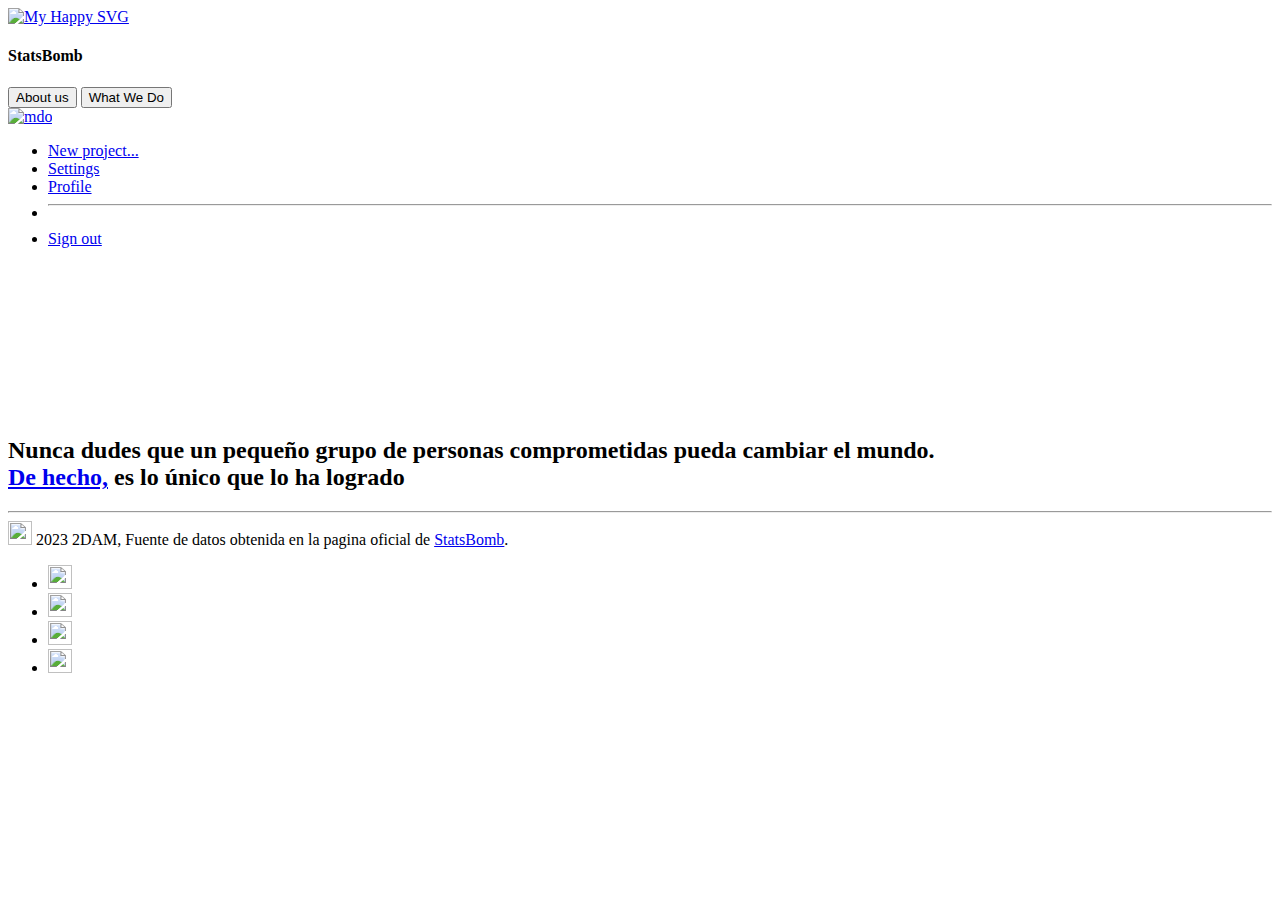
==== WebPortal/src/main/resources/templates/index.html @ 7c09958c "change name of directory "Templates" in /resources, to "templates" and chage id duplicate in statist" ====
<!DOCTYPE html>
<html lang="es">
  <head>
    <meta charset="utf-8">
    <meta name="viewport" content="width=device-width, initial-scale=1">
    <title>StatsBomb</title>
    <link rel="shortcut icon" href="img/statsbomb_positive.svg">
    <link href="css/main.css" rel="stylesheet" >
    <link href="css/header.css" rel="stylesheet" >
    <link href="https://cdn.jsdelivr.net/npm/bootstrap@5.3.0-alpha1/dist/css/bootstrap.min.css" rel="stylesheet" integrity="sha384-GLhlTQ8iRABdZLl6O3oVMWSktQOp6b7In1Zl3/Jr59b6EGGoI1aFkw7cmDA6j6gD" crossorigin="anonymous">
  </head>
  <body>
    <script src="https://cdn.jsdelivr.net/npm/bootstrap@5.3.0-alpha1/dist/js/bootstrap.bundle.min.js" integrity="sha384-w76AqPfDkMBDXo30jS1Sgez6pr3x5MlQ1ZAGC+nuZB+EYdgRZgiwxhTBTkF7CXvN" crossorigin="anonymous"></script>

    <header class="py-3 mb-3 border-bottom">
        <div class="he">
            <div >
                <div class="nombreDAMBOMB" >
                  <a href="https://statsbomb.com/es/" target="_blank">
                    <img class="" src="img/statsbomb.svg" width="40" height="32" alt="My Happy SVG" />
                  </a>
                  <h4 class="titulo" id="textoTitulo">StatsBomb</h4>
                </div>
            </div>
            
    
            <div class="botonesHeader">
                <button type="button" class="btn btn-outline-light">About us</button>
                <button type="button" class="btn btn-outline-light">What We Do</button>
            </div>
            
            <div id="botonLog" class="dropdown ">
                <a href="#" class="d-block link-dark text-decoration-none dropdown-toggle" data-bs-toggle="dropdown" aria-expanded="false">
                  <img src="https://github.com/mdo.png" alt="mdo" width="32" height="32" class="rounded-circle">
                </a>
                <ul class="dropdown-menu text-small shadow">
                  <li><a class="dropdown-item" href="#">New project...</a></li>
                  <li><a class="dropdown-item" href="#">Settings</a></li>
                  <li><a class="dropdown-item" href="#">Profile</a></li>
                  <li><hr class="dropdown-divider"></li>
                  <li><a class="dropdown-item" href="#">Sign out</a></li>
                </ul>
              </div>
        </div>
    </header>


  <div id="contenerdorVideo">
    <video src="IMG/IMG_5627.mp4" autoplay="true" muted="true" loop="true"></video>
  </div>

  <div id="frase"><h2>Nunca dudes que un pequeño grupo de personas comprometidas pueda cambiar el mundo. </br> <a id="secreto" href="secreto.html" target="_blank">De hecho,</a> es lo único que lo ha logrado </h2></div>
  

    <footer>
      <hr>
      <div id="listaIconos">
        <div class="col-md-4 d-flex align-items-center">
          <a class="text-muted m-2" href="https://statsbomb.com/es/" target="_blank"><img class="bi" width="24" height="24" src="img/statsbomb_negro.svg"></img></a>
          <span class="mb-3 mb-md-0 text-muted">2023 2DAM, Fuente de datos obtenida en la pagina oficial de <a href="https://github.com/statsbomb/open-data" target="_blank">StatsBomb</a>.</span>
        </div>
    
        <ul class="nav col-md-4 justify-content-end list-unstyled d-flex">
          <li class="ms-3"><a class="text-muted" href="https://twitter.com/?lang=es" target="_blank"><img class="bi" width="24" height="24" src="img/twittter.png"></img></a></li>
          <li class="ms-3"><a class="text-muted" href="https://www.instagram.com/" target="_blank"><img class="bi" width="24" height="24" src="img/instagram-logo-svgrepo-com.svg"></img></a></li>
          <li class="ms-3"><a class="text-muted" href="https://es-es.facebook.com/" target="_blank"><img class="bi" width="24" height="24" src="img/facebook.png"></img></a></li>
          <li class="ms-3"><a class="text-muted" href="https://github.com/pakkk/StatsBomb" target="_blank"><img class="bi" width="24" height="24" src="img/github_icon.svg"></img></a></li>
        </ul>
      </div>
      
    </footer>

  </body>
</html>
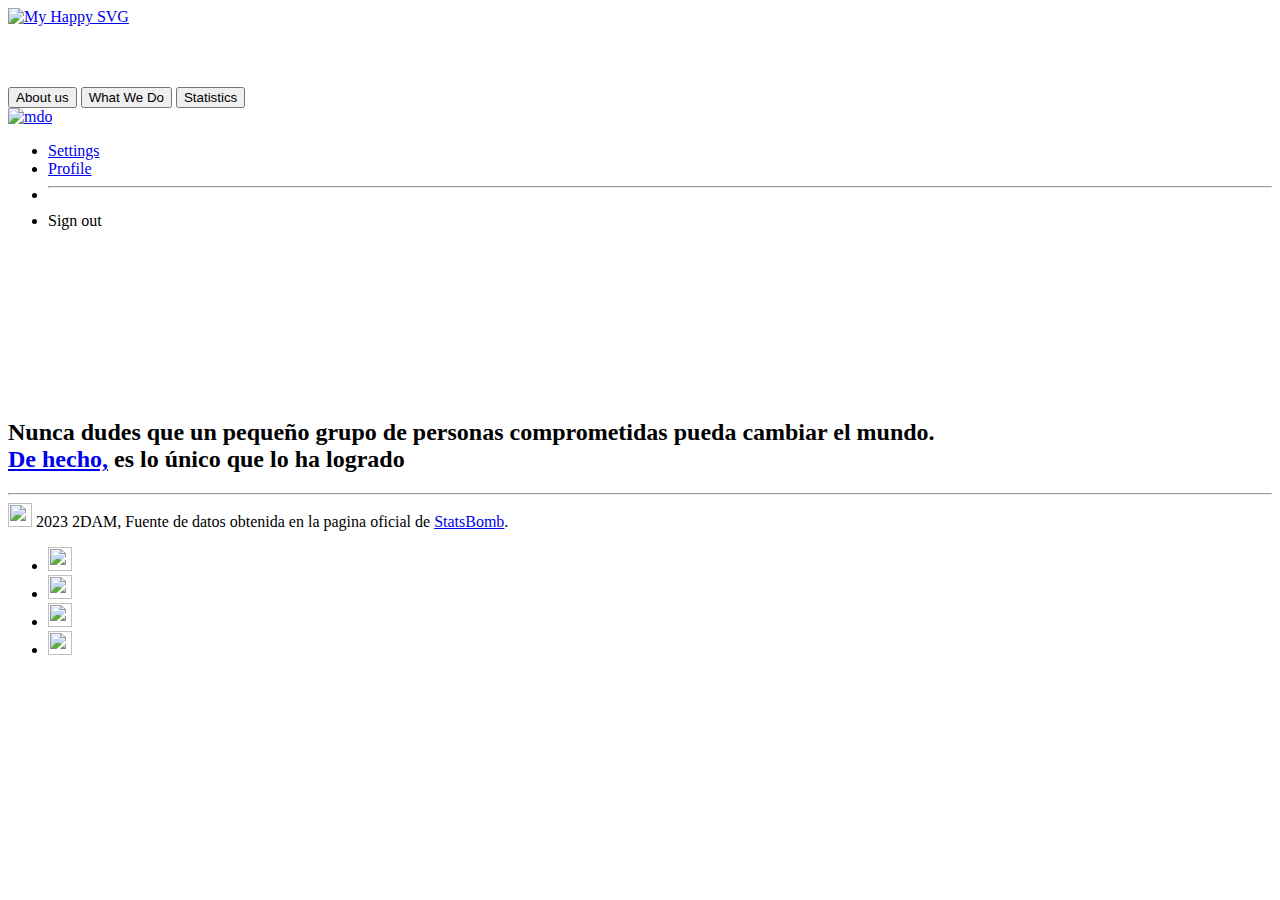
==== commit e2d41b49: "Añadido logout al webporta, cambiada foto de inicio de sesion por defecto a una mas vistosa y genera" ====
--- a/WebPortal/src/main/resources/templates/index.html
+++ b/WebPortal/src/main/resources/templates/index.html
@@ -19,26 +19,34 @@
                   <a href="https://statsbomb.com/es/" target="_blank">
                     <img class="" src="img/statsbomb.svg" width="40" height="32" alt="My Happy SVG" />
                   </a>
-                  <h4 class="titulo" id="textoTitulo">StatsBomb</h4>
+                  <a th:href="@{/index}" style="outline: none; text-decoration: none; color: white;">
+                    <h4 class="titulo" id="textoTitulo">StatsBomb</h4>
+                  </a>
                 </div>
             </div>
-            
-    
-            <div class="botonesHeader">
-                <button type="button" class="btn btn-outline-light">About us</button>
-                <button type="button" class="btn btn-outline-light">What We Do</button>
-            </div>
+
+
+          <div class="botonesHeader">
+            <a th:href="@{/about_us}">
+              <button type="button" class="btn btn-outline-light">About us</button>
+            </a>
+            <a th:href="@{/what_we_do}">
+              <button type="button" class="btn btn-outline-light">What We Do</button>
+            </a>
+            <a th:href="@{/statistics}">
+              <button type="button" class="btn btn-outline-light">Statistics</button>
+            </a>
+          </div>
             
             <div id="botonLog" class="dropdown ">
                 <a href="#" class="d-block link-dark text-decoration-none dropdown-toggle" data-bs-toggle="dropdown" aria-expanded="false">
-                  <img src="https://github.com/mdo.png" alt="mdo" width="32" height="32" class="rounded-circle">
+                  <img th:src="@{/img/guest.jpg}" alt="mdo" width="32" height="32" class="rounded-circle">
                 </a>
                 <ul class="dropdown-menu text-small shadow">
-                  <li><a class="dropdown-item" href="#">New project...</a></li>
                   <li><a class="dropdown-item" href="#">Settings</a></li>
                   <li><a class="dropdown-item" href="#">Profile</a></li>
                   <li><hr class="dropdown-divider"></li>
-                  <li><a class="dropdown-item" href="#">Sign out</a></li>
+                  <li><a class="dropdown-item" th:href="@{/logout}">Sign out</a></li>
                 </ul>
               </div>
         </div>
@@ -46,7 +54,7 @@
 
 
   <div id="contenerdorVideo">
-    <video src="IMG/IMG_5627.mp4" autoplay="true" muted="true" loop="true"></video>
+    <video th:src="@{/img/IMG_5627.mp4}" autoplay="true" muted="true" loop="true"></video>
   </div>
 
   <div id="frase"><h2>Nunca dudes que un pequeño grupo de personas comprometidas pueda cambiar el mundo. </br> <a id="secreto" href="secreto.html" target="_blank">De hecho,</a> es lo único que lo ha logrado </h2></div>
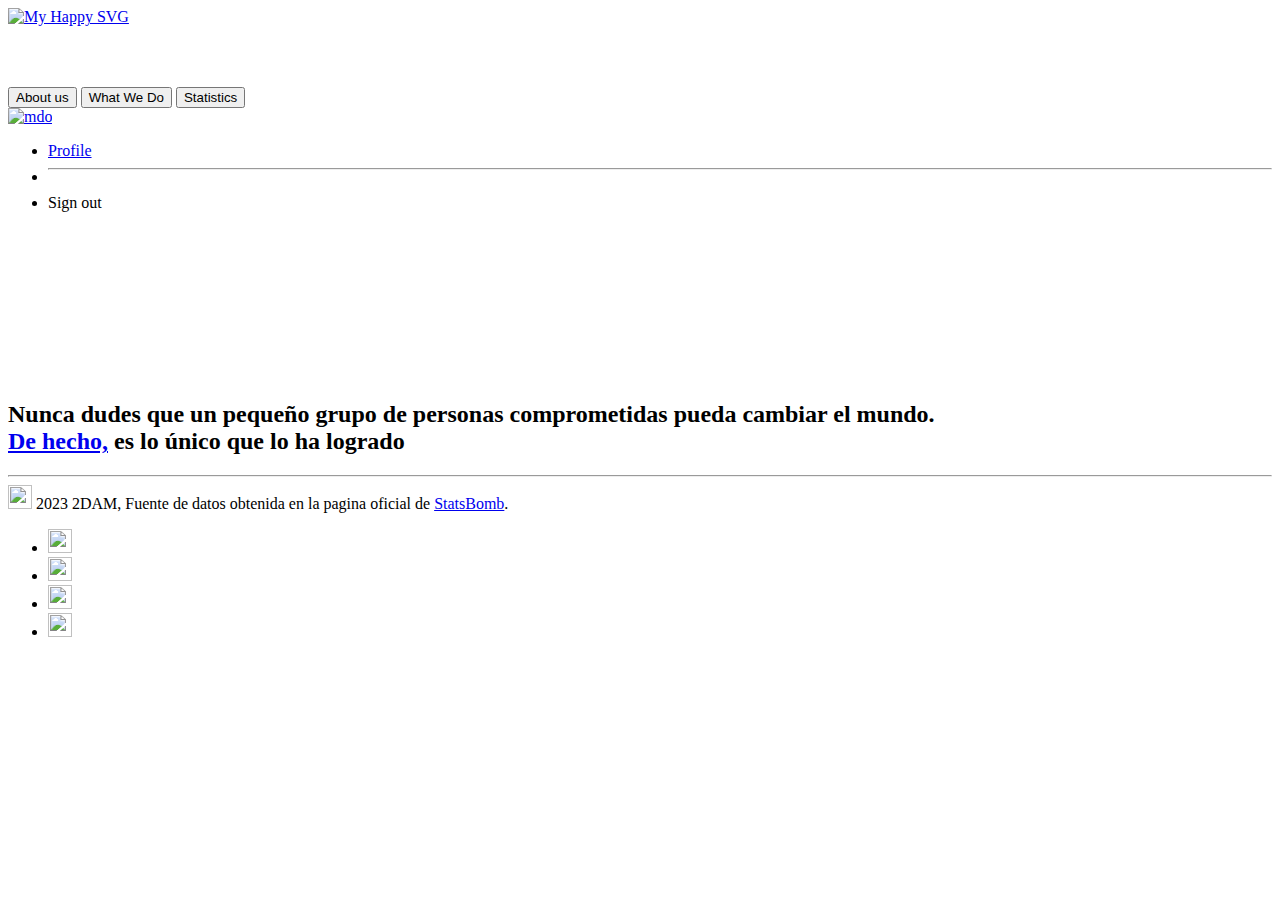
==== commit 074f0283: "added joaquin to linkeding, and updated templates with logout and profile only" ====
--- a/WebPortal/src/main/resources/templates/index.html
+++ b/WebPortal/src/main/resources/templates/index.html
@@ -43,7 +43,6 @@
                   <img th:src="@{/img/guest.jpg}" alt="mdo" width="32" height="32" class="rounded-circle">
                 </a>
                 <ul class="dropdown-menu text-small shadow">
-                  <li><a class="dropdown-item" href="#">Settings</a></li>
                   <li><a class="dropdown-item" href="#">Profile</a></li>
                   <li><hr class="dropdown-divider"></li>
                   <li><a class="dropdown-item" th:href="@{/logout}">Sign out</a></li>
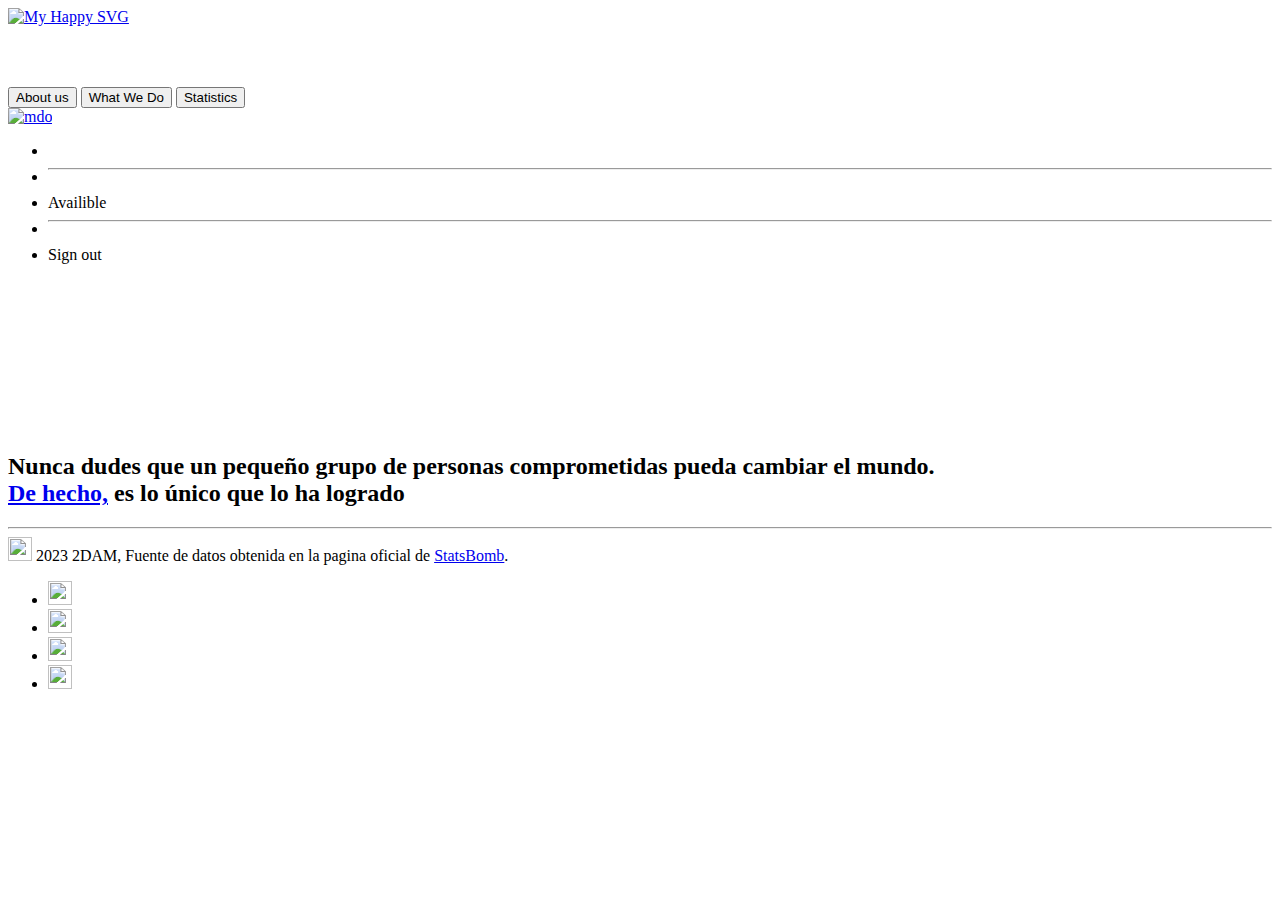
==== commit 932c4324: "Merge remote-tracking branch 'origin/develop' into develop" ====
--- a/WebPortal/src/main/resources/templates/index.html
+++ b/WebPortal/src/main/resources/templates/index.html
@@ -1,5 +1,5 @@
 <!DOCTYPE html>
-<html lang="es">
+<html lang="es" xmlns:th="http://www.w3.org/1999/xhtml">
   <head>
     <meta charset="utf-8">
     <meta name="viewport" content="width=device-width, initial-scale=1">
@@ -43,7 +43,9 @@
                   <img th:src="@{/img/guest.jpg}" alt="mdo" width="32" height="32" class="rounded-circle">
                 </a>
                 <ul class="dropdown-menu text-small shadow">
-                  <li><a class="dropdown-item" href="#">Profile</a></li>
+                  <li><a class="dropdown-item" th:utext="${userName}"></a></li>
+                  <li><hr class="dropdown-divider"></li>
+                  <li><a class="dropdown-item" th:href="@{/statistics_available}">Availible</a></li>
                   <li><hr class="dropdown-divider"></li>
                   <li><a class="dropdown-item" th:href="@{/logout}">Sign out</a></li>
                 </ul>
